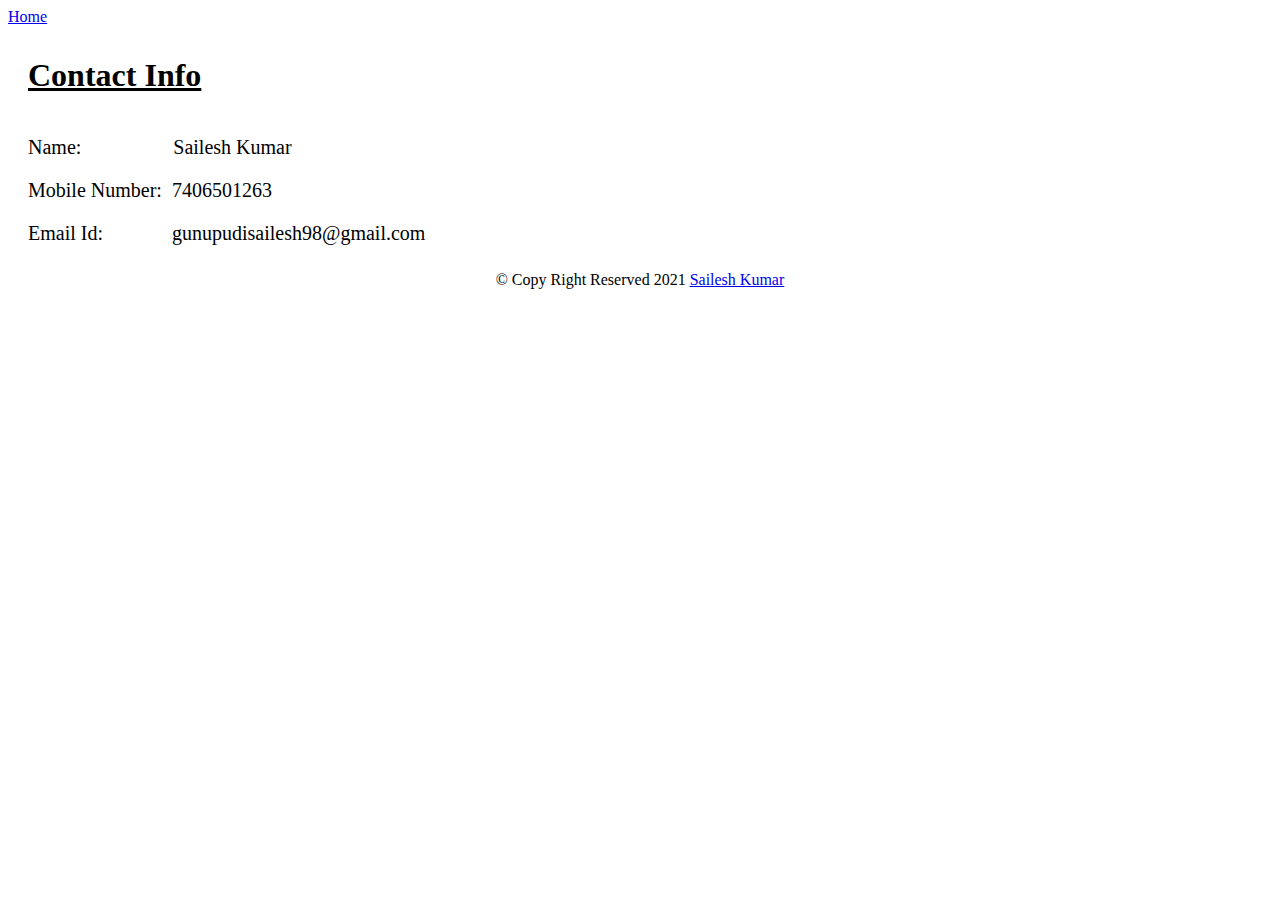
==== contact.html @ c0251117 "made the final changes and added the contact details" ====
<!DOCTYPE html>
<html lang="en">

<head>
    <meta charset="UTF-8">
    <meta http-equiv="X-UA-Compatible" content="IE=edge">
    <meta name="viewport" content="width=device-width, initial-scale=1.0">
    <title>Contact Me</title>
</head>

<body>
    <a href="index.html">Home</a>
    <h1 style="padding: 10px 20px; text-decoration: underline;">Contact Info</h1>
    <div style="padding: 10px 20px; font-size: 20px;">
        <label>Name:</label>
        <label style="margin-left:87px;">Sailesh Kumar</label>
    </div>
    <div style="padding: 10px 20px; font-size: 20px;">
        <label>Mobile Number:</label>
        <label style="margin-left:5px;">7406501263</label>
    </div>
    <div style="padding: 10px 20px; font-size: 20px;">
        <label>Email Id:</label>
        <label style="margin-left: 64px;">gunupudisailesh98@gmail.com</label>
    </div>
</body>
<footer>
    <p style="text-align: center;">&copy; Copy Right Reserved 2021 <a href="contact.html">Sailesh Kumar</a> </p>
</footer>

</html>
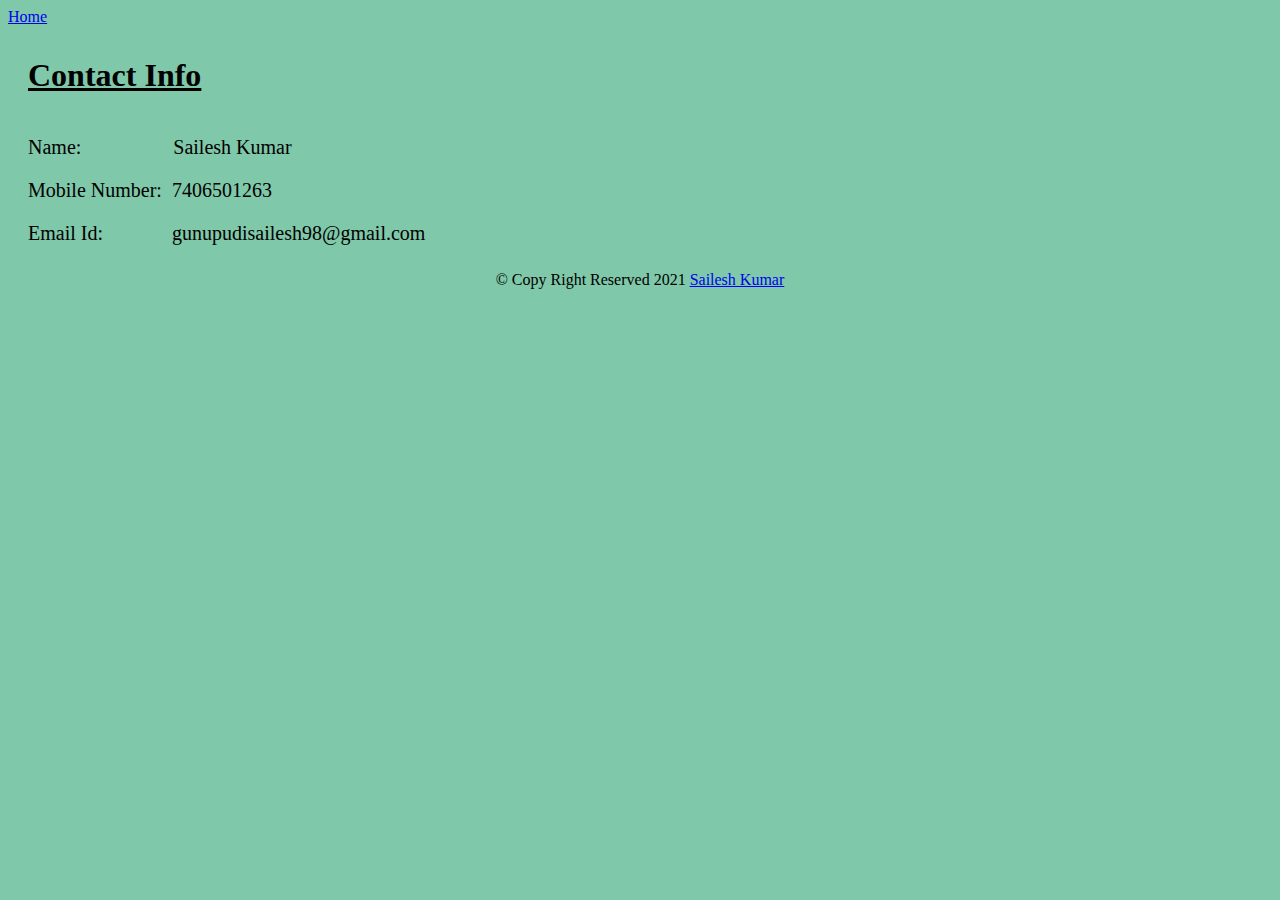
==== commit 517c2600: "added the background color to all the pages" ====
--- a/contact.html
+++ b/contact.html
@@ -8,7 +8,7 @@
     <title>Contact Me</title>
 </head>
 
-<body>
+<body style="background-color: #7FC8A9;">
     <a href="index.html">Home</a>
     <h1 style="padding: 10px 20px; text-decoration: underline;">Contact Info</h1>
     <div style="padding: 10px 20px; font-size: 20px;">
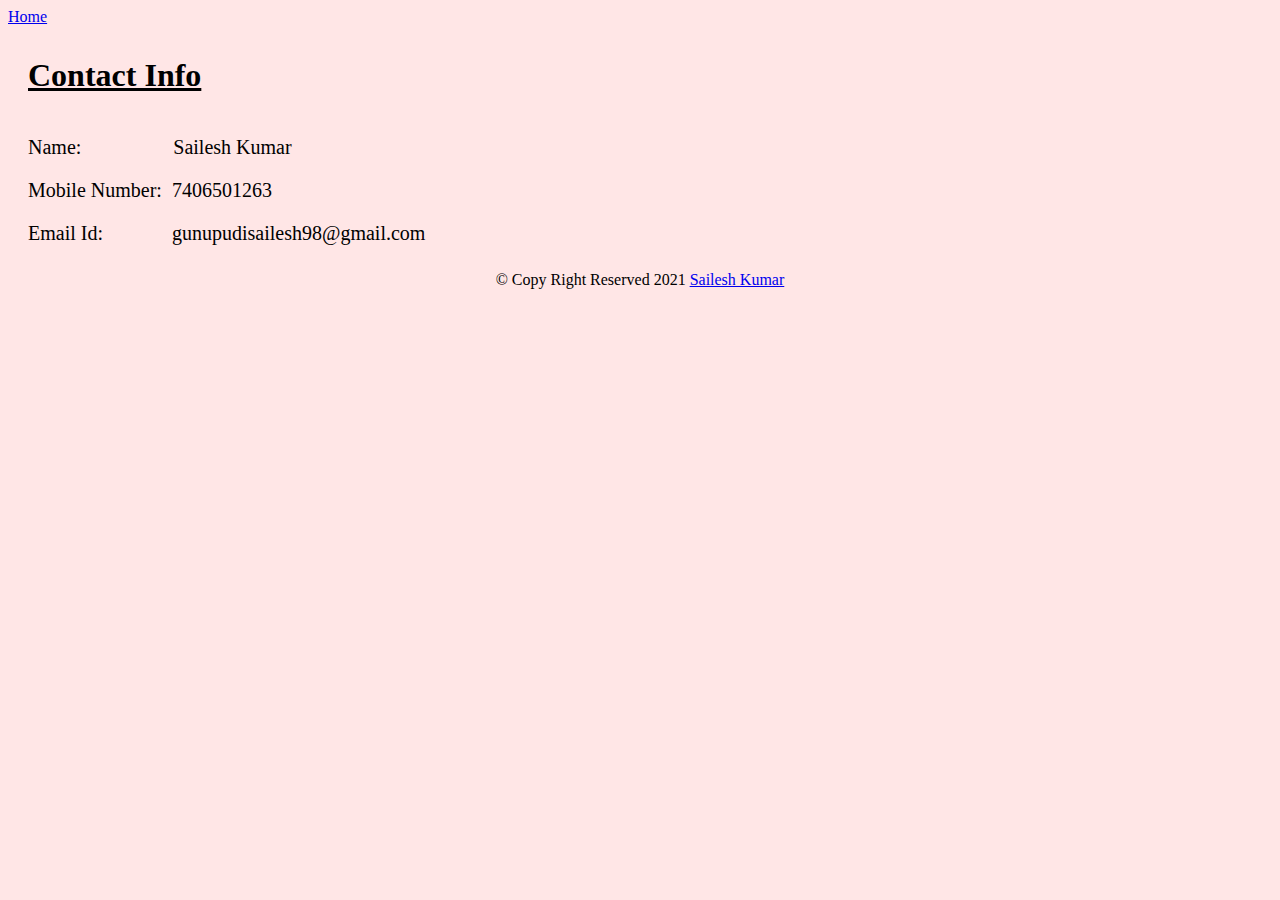
==== commit 49c020c1: "changed the background color" ====
--- a/contact.html
+++ b/contact.html
@@ -8,7 +8,7 @@
     <title>Contact Me</title>
 </head>
 
-<body style="background-color: #7FC8A9;">
+<body style="background-color: #FFE6E6;">
     <a href="index.html">Home</a>
     <h1 style="padding: 10px 20px; text-decoration: underline;">Contact Info</h1>
     <div style="padding: 10px 20px; font-size: 20px;">
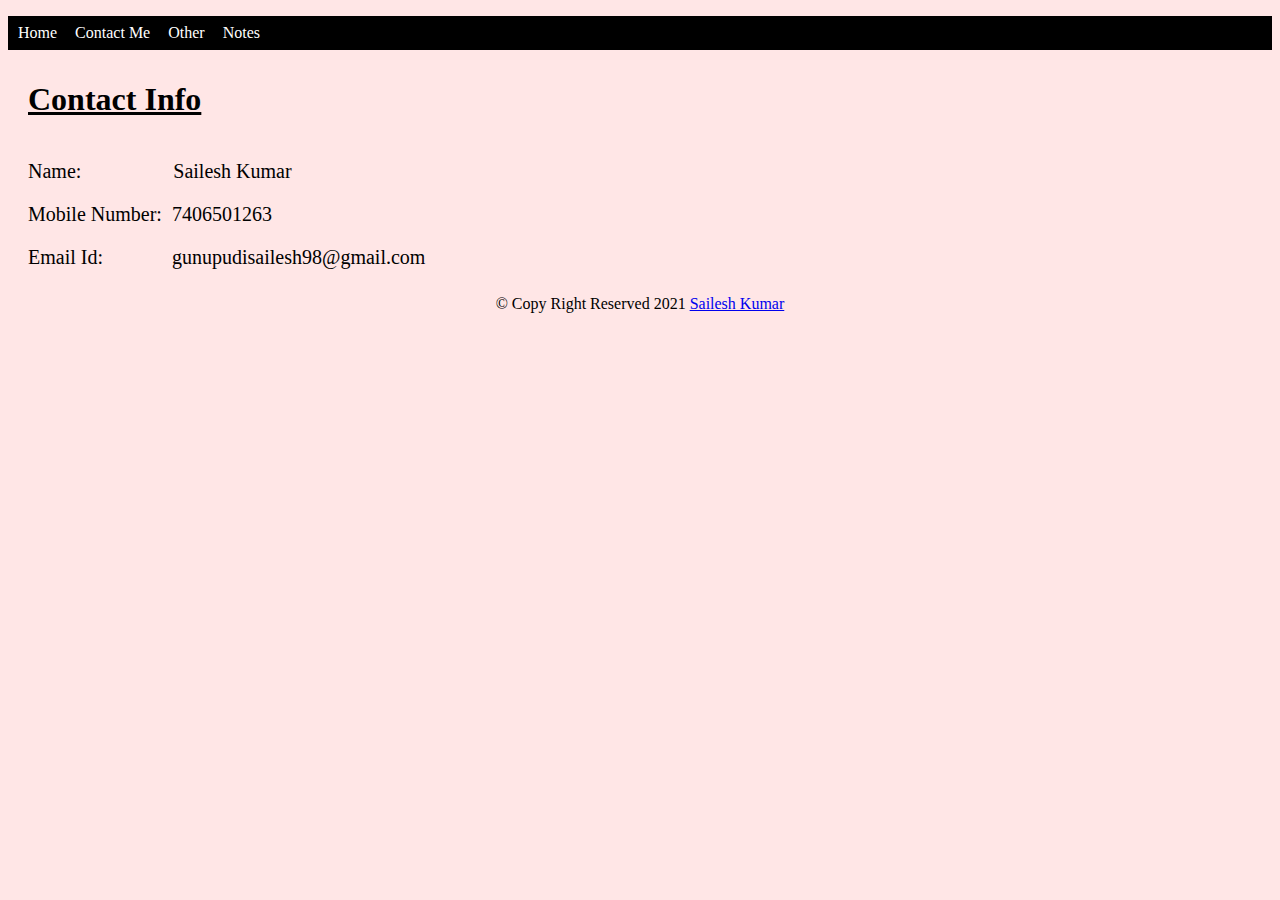
==== commit acb053c6: "Updated all the styles to external css" ====
--- a/contact.html
+++ b/contact.html
@@ -5,27 +5,36 @@
     <meta charset="UTF-8">
     <meta http-equiv="X-UA-Compatible" content="IE=edge">
     <meta name="viewport" content="width=device-width, initial-scale=1.0">
+    <link href="assets/style.css" rel="stylesheet" />
     <title>Contact Me</title>
 </head>
 
-<body style="background-color: #FFE6E6;">
-    <a href="index.html">Home</a>
-    <h1 style="padding: 10px 20px; text-decoration: underline;">Contact Info</h1>
-    <div style="padding: 10px 20px; font-size: 20px;">
-        <label>Name:</label>
-        <label style="margin-left:87px;">Sailesh Kumar</label>
+<body>
+    <ul class="nav">
+        <li><a href="index.html">Home</a></li>
+        <li><a href="contact.html">Contact Me</a></li>
+        <li><a href="other.html">Other</a></li>
+        <li><a href="notes.html">Notes</a></li>
+    </ul>
+    <div>
+        <h1 class="contact-title">Contact Info</h1>
+        <div class="contact-title__details">
+            <label>Name:</label>
+            <label style="margin-left:87px;">Sailesh Kumar</label>
+        </div>
+        <div class="contact-title__details">
+            <label>Mobile Number:</label>
+            <label style="margin-left:5px;">7406501263</label>
+        </div>
+        <div class="contact-title__details">
+            <label>Email Id:</label>
+            <a style="margin-left: 64px;">gunupudisailesh98@gmail.com</a>
+        </div>
     </div>
-    <div style="padding: 10px 20px; font-size: 20px;">
-        <label>Mobile Number:</label>
-        <label style="margin-left:5px;">7406501263</label>
-    </div>
-    <div style="padding: 10px 20px; font-size: 20px;">
-        <label>Email Id:</label>
-        <label style="margin-left: 64px;">gunupudisailesh98@gmail.com</label>
-    </div>
+   
 </body>
 <footer>
-    <p style="text-align: center;">&copy; Copy Right Reserved 2021 <a href="contact.html">Sailesh Kumar</a> </p>
+    <p>&copy; Copy Right Reserved 2021 <a href="contact.html">Sailesh Kumar</a> </p>
 </footer>
 
 </html>--- a/assets/style.css
+++ b/assets/style.css
@@ -0,0 +1,52 @@
+body {
+  background-color: #ffe6e6;
+}
+.m-table {
+  border: solid 2px #000000;
+}
+.profile-photo {
+  border-radius: 50%;
+  width: 200px;
+  height: 200px;
+}
+.dashed-border {
+  border: dashed 2px #000000;
+  padding-left: 10px;
+}
+.dotted-border {
+  border: dotted 2px #000000;
+  padding-left: 10px;
+}
+.double-border {
+  border: double 2px #000000;
+  padding-left: 10px;
+  padding-bottom: 10px;
+}
+footer p {
+  text-align: center;
+}
+.nav {
+  list-style-type: none;
+  margin-bottom: 10px;
+  padding: 0;
+  overflow: hidden;
+  background-color: #000000;
+}
+
+.nav li {
+  float: left;
+}
+
+.nav li a {
+  display: block;
+  padding: 8px 8px 8px 10px;
+  text-decoration: none;
+  color: #ffffff;
+}
+.contact-title {
+  padding: 10px 20px;
+  text-decoration: underline;
+}
+.contact-title__details{
+    padding: 10px 20px; font-size: 20px;
+}
